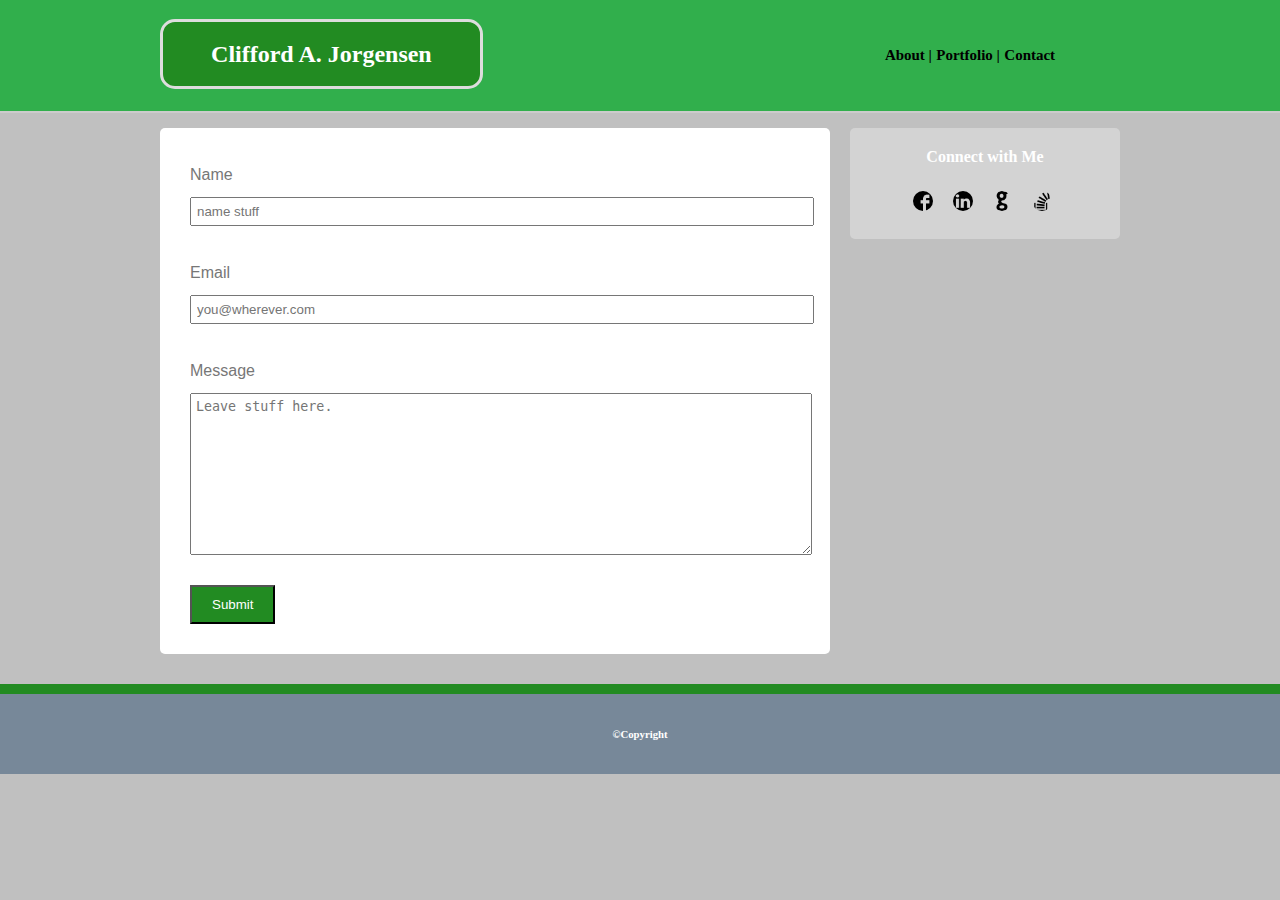
==== html/contact.html @ d21f7d6f "yup" ====
<!DOCTYPE html>
<html>

<head>
    <meta charset="UTF-8">
    <title>Basic Portfolio - Contact Page</title>
    <link rel="stylesheet" type="text/css" href="../assets/css/reset.css">
    <link rel="stylesheet" type="text/css" href="../assets/css/styles.css">
    <link rel="stylesheet" type="text/css" href="../assets/css/contact_styles.css">
</head>

<body>
    <header>
        <section id="insideHeader" class="group">
            <section id="leftOfInsideHeader">
                <h2>Clifford A. Jorgensen</h2>
            </section>
            <section id="rightOfInsideHeader">
                <nav>
                    <ul>
                        <li>
                            <a href="../index.html">
                                <h3>About |</h3>
                            </a>
                        </li>
                        <li>
                            <a href="portfolio.html">
                                <h3>Portfolio |</h3>
                            </a>
                        </li>
                        <li>
                            <a href="#">
                                <h3>Contact</h3>
                            </a>
                        </li>
                    </ul>
                </nav>
            </section>
        </section>
    </header>
    <main class="group">
        <section id="leftOfMain">
            <form method="POST" action="#">
                <p>
                    <label>Name</label>
                    <input type="text" name="fullName" placeholder="name stuff">
                </p>
                <p>
                    <label>Email</label>
                    <input type="email" name="email" placeholder="you@wherever.com">
                </p>
                <p>
                    <label>Message</label>
                    <textarea name="message" rows="10" placeholder="Leave stuff here."></textarea>
                </p>
                <p>
                    <input type="submit" name="Submit" value="Submit">
                </p>
            </form>
        </section>
        <section id="rightOfMain">
            <h4>Connect with Me</h4>
            <ul>
                <li class="tooltip">
                    <a href="https://www.facebook.com/cliff.jorgensen.1232"><img src="../assets/images/facebook-logo.png" alt="Facebook" width=20px height=20px></a>
                    <span class="tooltiptext">Facebook</span>
                </li>
                <li class="tooltip">
                    <a href="https://www.linkedin.com/in/clifford-jorgensen-683a1935/"><img src="../assets/images/linkedin-logo.png" alt="LinkedIn" width=20px height=20px></a>
                    <span class="tooltiptext">LinkedIn</span>
                </li>
                <li class="tooltip">
                    <a href="https://github.com/cliffordjorgensen"><img src="../assets/images/github-logo.png" alt="GitHub" width=20px height=20px></a>
                    <span class="tooltiptext">GitHub</span>
                </li>
                <li class="tooltip">
                    <a href="#"><img src="../assets/images/stack-overflow.png" alt="Stack Overflow" width=20px height=20px></a>
                    <span class="tooltiptext">Stack Overflow</span>
                </li>
            </ul>
        </section>
    </main>
    <footer>
        <h6>&copy;Copyright</h6>
    </footer>
</body>

</html>
---- assets/css/styles.css ----
html {}

body {
    font-family: Arial, 'Helvetica Neue', Helvetica, sans-serif;
    color: #777777;
    background-color: silver;
    background-image: url("../images/concrete_seamless.png");
}

h1 {
    display: block;
    font-size: 2em;
    margin-top: 0.67em;
    margin-bottom: 0.67em;
    margin-left: 0;
    margin-right: 0;
    font-weight: bold;
}

h2 {
    display: block;
    font-size: 1.5em;
    margin-top: 0.83em;
    margin-bottom: 0.83em;
    margin-left: 0px;
    margin-right: 0;
    font-weight: bold;
}

h3 {
    display: block;
    font-size: 1.17em;
    margin-top: 1em;
    margin-bottom: 1em;
    margin-left: 0;
    margin-right: 0;
    font-weight: bold;
}

h4 {
    display: block;
    margin-top: 1.33em;
    margin-bottom: 1.33em;
    margin-left: 0;
    margin-right: 0;
    font-weight: bold;
}

h5 {
    display: block;
    font-size: .83em;
    margin-top: 1.67em;
    margin-bottom: 1.67em;
    margin-left: 0;
    margin-right: 0;
    font-weight: bold;
}

h6 {
    display: block;
    font-size: .67em;
    margin-top: 2.33em;
    margin-bottom: 2.33em;
    margin-left: 0;
    margin-right: 0;
    font-weight: bold;
}

h1,
h2,
h4,
h5,
h6 {
    font-family: Georgia, Times, 'Times New Roman', serif;
    color: white;
}

h3 {
    font-family: Georgia, Times, 'Times New Roman', serif;
    color: black;
}

header h2 {}

a {
    text-decoration: none;
}

a:link {
    color: rgb(49, 175, 76);
    background-color: transparent;
    text-decoration: none;
    color: inherit;
}

a:visited {
    color: rgb(163, 20, 144);
    background-color: transparent;
    text-decoration: none;
    color: inherit;
}

a:hover {
    color: red;
    background-color: rgb(49, 175, 76);
    text-decoration: none;
    color: inherit;
}

a:active {
    color: yellowgreen;
    background-color: rgb(49, 175, 76);
    opacity: 0.7;
    text-decoration: none;
    color: inherit;
}

p {
    margin: 10px;
    padding: 10px;
}

header {
    background-color: rgb(49, 175, 76);
    border-bottom: 2px solid #cccccc;
    margin-bottom: 5px;
}

#insideHeader,
main {
    width: 960px;
    margin: 0 auto;
}

#leftOfInsideHeader {
    background-color: forestgreen;
    float: left;
    margin-top: 2%;
    width: 33%;
    text-align: center;
    border: 3px solid #ddd;
    border-radius: 15px;
}

#leftOfInsideHeader h1,
#leftOfInsideHeader h2 {
    color: white;
}

#rightOfInsideHeader {
    float: right;
    padding: 20px 0;
    margin: auto;
    width: 300px;
    text-align: center;
    background-color: rgb(49, 175, 76);
}

#rightOfInsideHeader li {
    display: inline-block;
    font-size: .8em;
    margin: 0px;
}

#rightOfInsideHeader li a {
    padding: 10px;
}

main {
    padding: 10px;
    clear: both;
}

footer {
    margin-top: 20px;
    padding: 10px 0;
    background-color: lightslategray;
    border-top: 10px solid forestgreen;
}

footer h6 {
    text-align: center;
}

img {
    border-radius: 20px;
    float: left;
    margin: 0px 5px 0px 0;
}

#leftOfMain {
    width: 650px;
    padding: 10px;
    float: left;
    background-color: #fff;
    border-radius: 5px;
}

#leftOfMain p {
    line-height: 1.5em;
}

#leftOfMain h3 {
    padding-left: 10px;
    margin-left: 10px;
    border-bottom: 2px solid #cccccc;
}

#leftOfMain ol {
    margin-left: 30px;
}

#leftOfMain ol li {
    padding: 5px;
}

#rightOfMain {
    width: 270px;
    float: right;
    background-color: lightgray;
    text-align: center;
    border-radius: 5px;
}

#rightOfMain ul {
    margin-bottom: 20px;
    text-size-adjust: 100%;
    color: black;
    -ms-word-break: break-all
}

#rightOfMain li {
    display: inline-block;
    margin: 5px;
    color: black;
}

.group:before,
.group:after {
    content: "";
    display: table;
}

.group:after {
    clear: both;
}

.group {
    zoom: 1;
}

.tooltip {
    position: relative;
    display: inline-block;
}

#leftOfMain .tooltip {
    float: left;
}

.tooltip .tooltiptext {
    visibility: hidden;
    width: 120px;
    background-color: forestgreen;
    color: #fff;
    text-align: center;
    padding: 5px 0;
    border-radius: 6px;
    position: absolute;
    bottom: -10px;
    right: -10px;
    z-index: 1;
}

.tooltip:hover .tooltiptext {
    visibility: visible;
}
---- assets/css/contact_styles.css ----
label {
    display: block;
    margin: 0;
    margin-bottom: 5px;
    padding: 5px 0;
}

input {
    display: block;
    width: 100%;
    margin: 0;
    padding: 5px;
}

input[type="submit"] {
    width: auto;
    background-color: forestgreen;
    color: white;
    padding: 10px 20px;
}

textarea {
    display: block;
    width: 100%;
    margin: 0;
    padding: 5px;
}
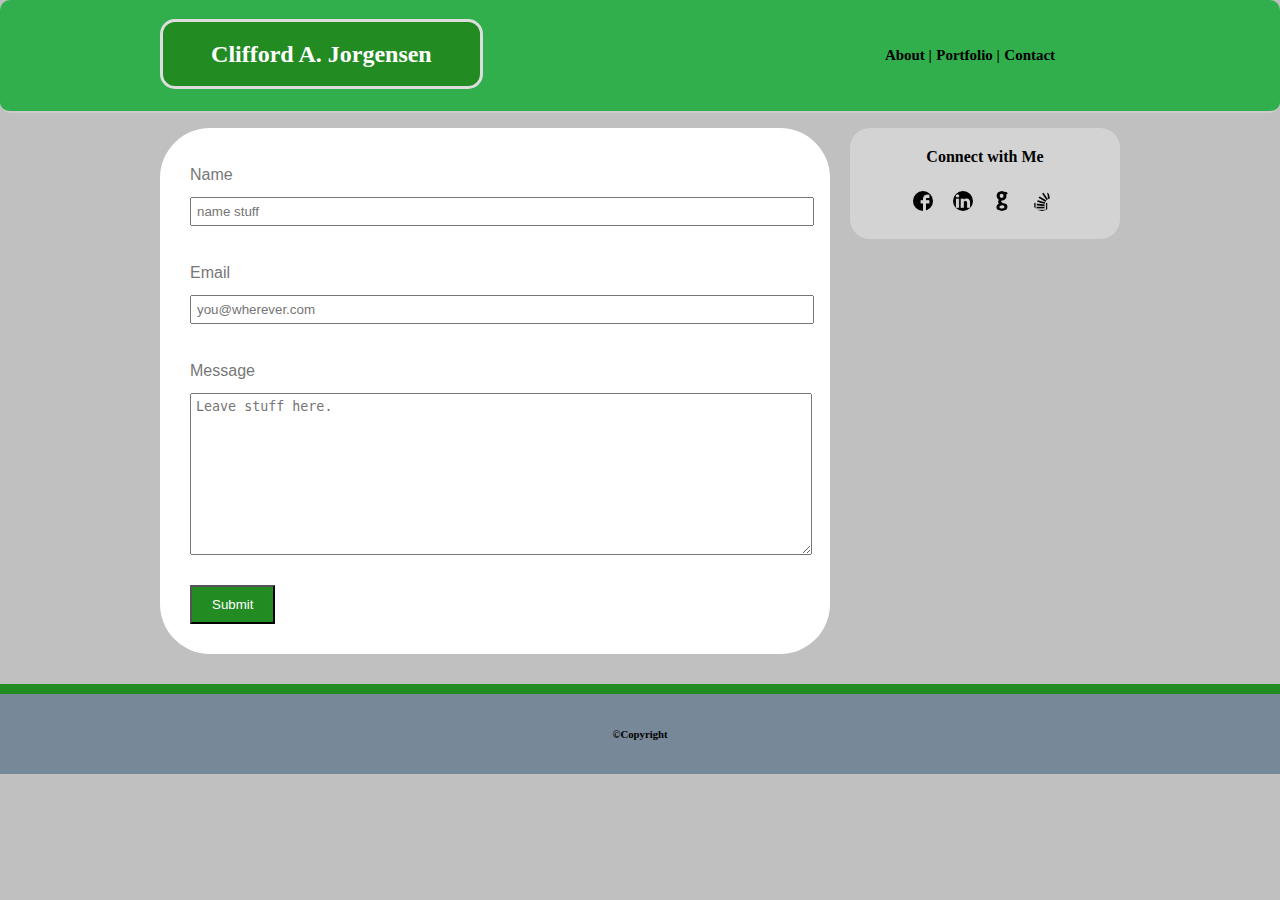
==== commit fb87f90e: "yupp" ====
--- a/html/contact.html
+++ b/html/contact.html
@@ -24,7 +24,7 @@
                             </a>
                         </li>
                         <li>
-                            <a href="portfolio.html">
+                            <a href="./portfolio.html">
                                 <h3>Portfolio |</h3>
                             </a>
                         </li>
@@ -62,15 +62,18 @@
             <h4>Connect with Me</h4>
             <ul>
                 <li class="tooltip">
-                    <a href="https://www.facebook.com/cliff.jorgensen.1232"><img src="../assets/images/facebook-logo.png" alt="Facebook" width=20px height=20px></a>
+                    <a href="https://www.facebook.com/cliff.jorgensen.1232">
+                        <img src="../assets/images/facebook-logo.png" alt="Facebook" width=20px height=20px></a>
                     <span class="tooltiptext">Facebook</span>
                 </li>
                 <li class="tooltip">
-                    <a href="https://www.linkedin.com/in/clifford-jorgensen-683a1935/"><img src="../assets/images/linkedin-logo.png" alt="LinkedIn" width=20px height=20px></a>
+                    <a href="https://www.linkedin.com/in/clifford-jorgensen-683a1935/">
+                        <img src="../assets/images/linkedin-logo.png" alt="LinkedIn" width=20px height=20px></a>
                     <span class="tooltiptext">LinkedIn</span>
                 </li>
                 <li class="tooltip">
-                    <a href="https://github.com/cliffordjorgensen"><img src="../assets/images/github-logo.png" alt="GitHub" width=20px height=20px></a>
+                    <a href="https://github.com/cliffordjorgensen">
+                        <img src="../assets/images/github-logo.png" alt="GitHub" width=20px height=20px></a>
                     <span class="tooltiptext">GitHub</span>
                 </li>
                 <li class="tooltip">
--- a/assets/css/styles.css
+++ b/assets/css/styles.css
@@ -4,7 +4,6 @@
     font-family: Arial, 'Helvetica Neue', Helvetica, sans-serif;
     color: #777777;
     background-color: silver;
-    background-image: url("../images/concrete_seamless.png");
 }
 
 h1 {
@@ -72,7 +71,7 @@
 h5,
 h6 {
     font-family: Georgia, Times, 'Times New Roman', serif;
-    color: white;
+    color: black;
 }
 
 h3 {
@@ -80,14 +79,12 @@
     color: black;
 }
 
-header h2 {}
-
 a {
     text-decoration: none;
 }
 
 a:link {
-    color: rgb(49, 175, 76);
+    color: purple;
     background-color: transparent;
     text-decoration: none;
     color: inherit;
@@ -124,6 +121,7 @@
     background-color: rgb(49, 175, 76);
     border-bottom: 2px solid #cccccc;
     margin-bottom: 5px;
+    border-radius: 10px
 }
 
 #insideHeader,
@@ -164,6 +162,8 @@
 
 #rightOfInsideHeader li a {
     padding: 10px;
+    color: purple;
+    border-radius: 20px
 }
 
 main {
@@ -193,7 +193,7 @@
     padding: 10px;
     float: left;
     background-color: #fff;
-    border-radius: 5px;
+    border-radius: 50px;
 }
 
 #leftOfMain p {
@@ -203,7 +203,8 @@
 #leftOfMain h3 {
     padding-left: 10px;
     margin-left: 10px;
-    border-bottom: 2px solid #cccccc;
+    border-bottom: 5px solid purple;
+    border-radius: 50px;
 }
 
 #leftOfMain ol {
@@ -219,7 +220,7 @@
     float: right;
     background-color: lightgray;
     text-align: center;
-    border-radius: 5px;
+    border-radius: 20px;
 }
 
 #rightOfMain ul {
@@ -246,7 +247,7 @@
 }
 
 .group {
-    zoom: 1;
+    zoom: 0;
 }
 
 .tooltip {
